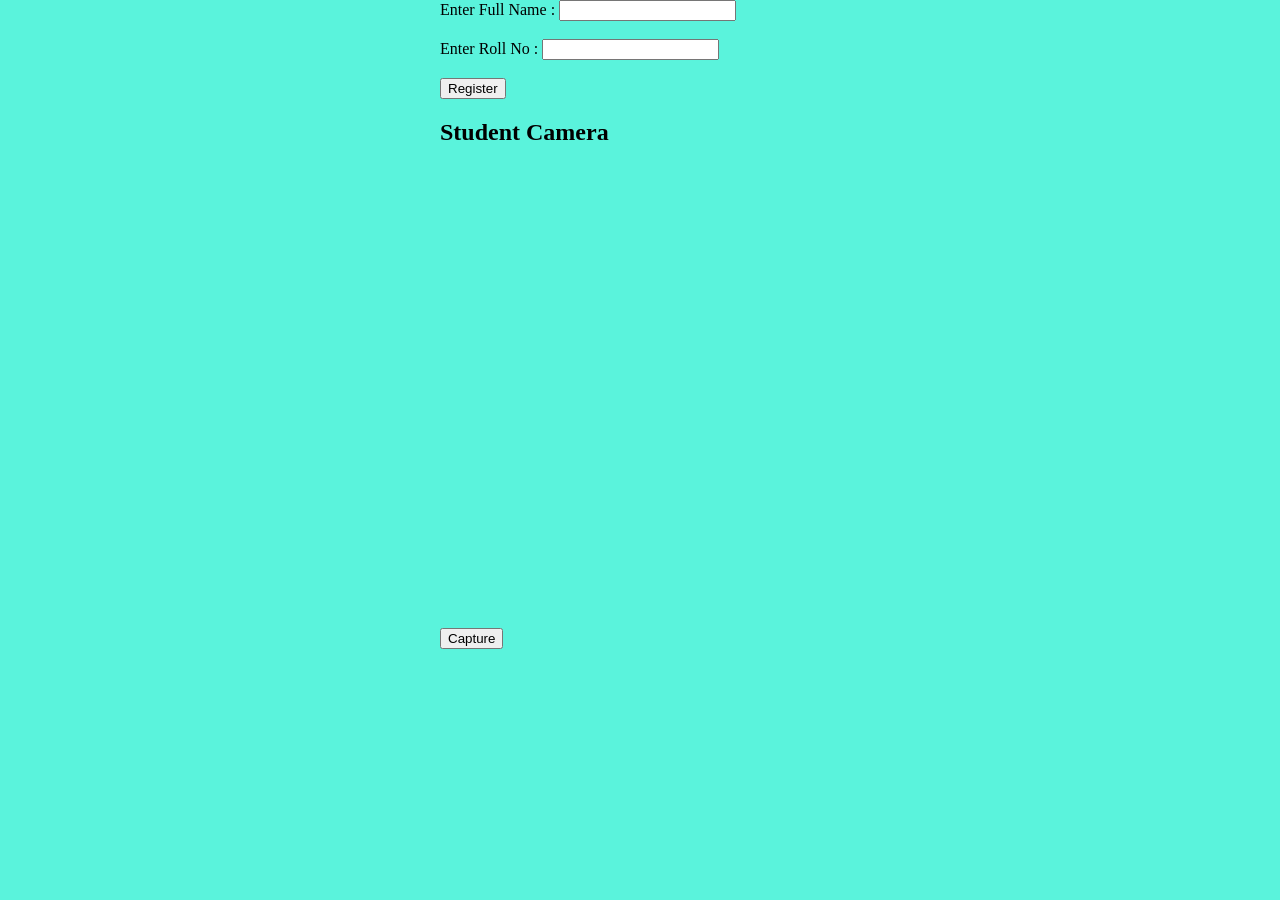
==== templates/registerstudent.html @ d73c3731 "Initial commit" ====
<!DOCTYPE html>
<html lang="en">
<head>
    <meta charset="UTF-8">
    <meta name="viewport" content="width=device-width, initial-scale=1.0">
    <title>Register Student</title>
    <link rel="stylesheet" href="../static/style.css">
</head>
<body>
    <div>
        <form action="registerstudent" method="post">
            <label for="name">Enter Full Name : </label>
            <input type="text" id="name" name="name" required>
            <br><br>
            <label for="rollno">Enter Roll No : </label>
            <input type="number" id="rollno" name="rollno" required>
            <br><br>
            <button>Register</button>
        </form>
        <h2>Student Camera</h2>
        <video id="video" width="400" height="440" autoplay></video>
        <br><br>
            <button id="capture" type="button">Capture</button>
            <canvas id="canvas" width="400" height="440" style="display: none;"></canvas>
            <script>
    const video = document.getElementById('video');
    const canvas = document.getElementById('canvas');
    const captureButton = document.getElementById('capture');

    // Start webcam
    navigator.mediaDevices.getUserMedia({ video: true })
        .then(stream => {
            video.srcObject = stream;
        })
        .catch(err => {
            console.error('Error accessing webcam: ', err);
        });

    // Capture image and send to server
    captureButton.addEventListener('click', () => {
        const context = canvas.getContext('2d');
        context.drawImage(video, 0, 0, canvas.width, canvas.height);

        const imageData = canvas.toDataURL('image/png');

        fetch('/capture', {
            method: 'POST',
            headers: {
                'Content-Type': 'application/json'
            },
            body: JSON.stringify({ image: imageData })
        })
        .then(response => response.json())
        .then(data => alert(data.message))
        .catch(err => console.error('Error sending image:', err));
    });
</script>


    </div>
</body>
</html>
---- static/style.css ----
body{
    margin: 0;
    height:fit-content;
    display: flex;
    justify-content: center;
    align-items: center;
    background: rgb(90, 243, 220);
}
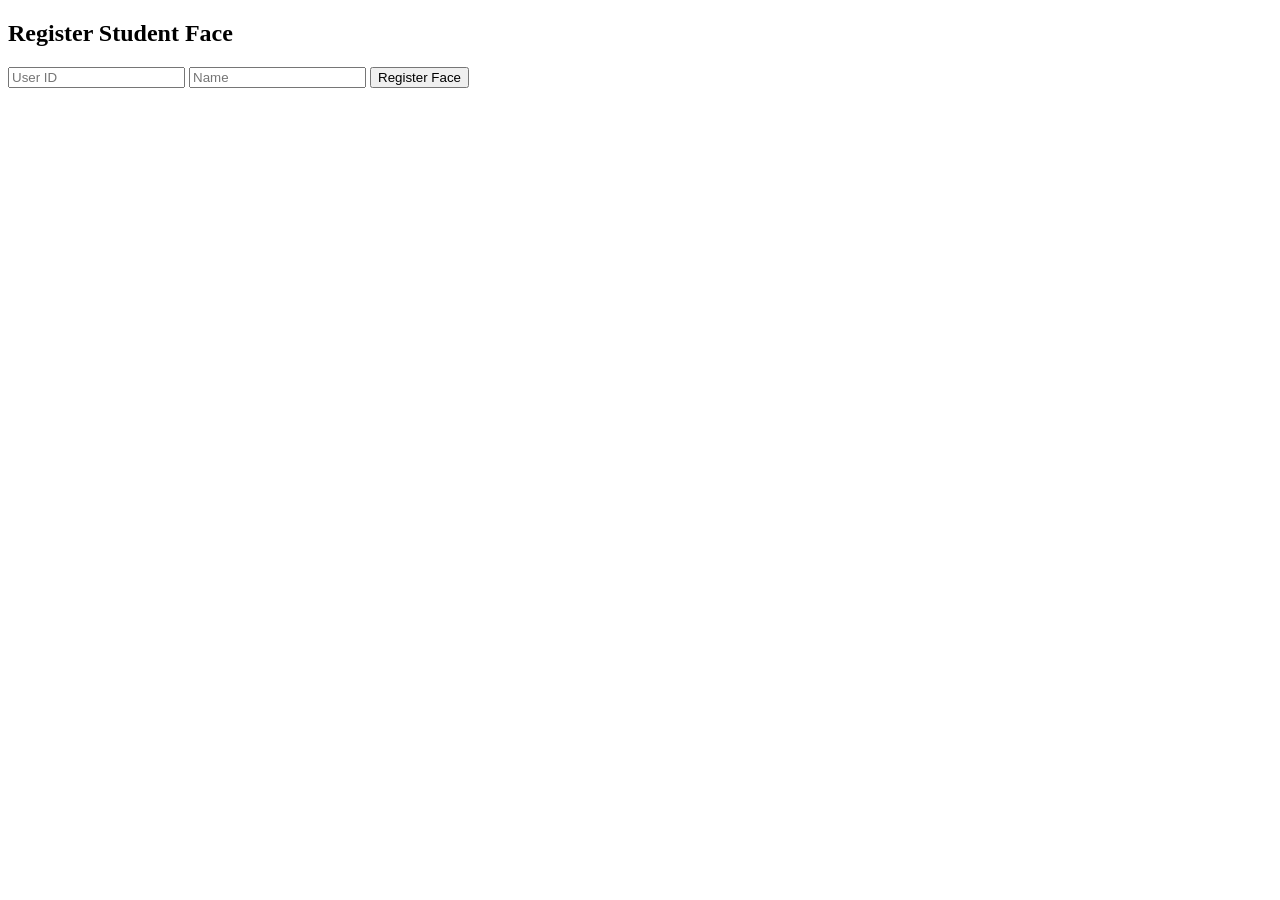
==== commit c22da5a6: "update" ====
--- a/templates/registerstudent.html
+++ b/templates/registerstudent.html
@@ -1,62 +1,14 @@
 <!DOCTYPE html>
-<html lang="en">
+<html>
 <head>
-    <meta charset="UTF-8">
-    <meta name="viewport" content="width=device-width, initial-scale=1.0">
-    <title>Register Student</title>
-    <link rel="stylesheet" href="../static/style.css">
+    <title>Register Face</title>
 </head>
 <body>
-    <div>
-        <form action="registerstudent" method="post">
-            <label for="name">Enter Full Name : </label>
-            <input type="text" id="name" name="name" required>
-            <br><br>
-            <label for="rollno">Enter Roll No : </label>
-            <input type="number" id="rollno" name="rollno" required>
-            <br><br>
-            <button>Register</button>
-        </form>
-        <h2>Student Camera</h2>
-        <video id="video" width="400" height="440" autoplay></video>
-        <br><br>
-            <button id="capture" type="button">Capture</button>
-            <canvas id="canvas" width="400" height="440" style="display: none;"></canvas>
-            <script>
-    const video = document.getElementById('video');
-    const canvas = document.getElementById('canvas');
-    const captureButton = document.getElementById('capture');
-
-    // Start webcam
-    navigator.mediaDevices.getUserMedia({ video: true })
-        .then(stream => {
-            video.srcObject = stream;
-        })
-        .catch(err => {
-            console.error('Error accessing webcam: ', err);
-        });
-
-    // Capture image and send to server
-    captureButton.addEventListener('click', () => {
-        const context = canvas.getContext('2d');
-        context.drawImage(video, 0, 0, canvas.width, canvas.height);
-
-        const imageData = canvas.toDataURL('image/png');
-
-        fetch('/capture', {
-            method: 'POST',
-            headers: {
-                'Content-Type': 'application/json'
-            },
-            body: JSON.stringify({ image: imageData })
-        })
-        .then(response => response.json())
-        .then(data => alert(data.message))
-        .catch(err => console.error('Error sending image:', err));
-    });
-</script>
-
-
-    </div>
+    <h2>Register Student Face</h2>
+    <form action="/register" method="POST">
+        <input type="text" name="id" placeholder="User ID" required>
+        <input type="text" name="name" placeholder="Name" required>
+        <button type="submit">Register Face</button>
+    </form>
 </body>
-</html>+</html>
